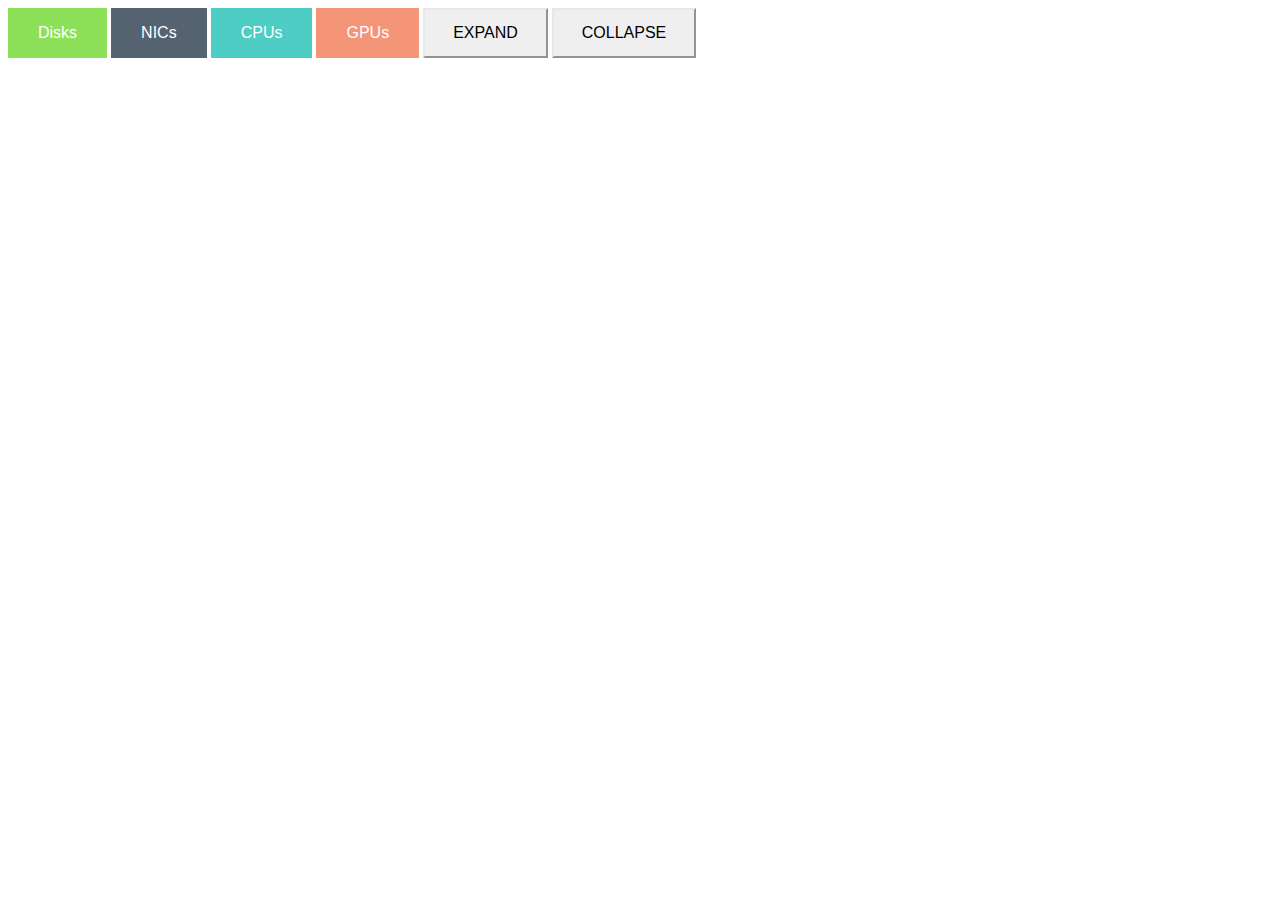
==== index.html @ 88082477 "first commit" ====
<!DOCTYPE html>
<html lang="en">
  <head>
    <meta charset="utf-8">

    <title>Tree Example</title>

    <style>
	
	.node {
		cursor: pointer;
	}

	.node circle {
	  fill: #fff;
	  stroke: steelblue;
	  stroke-width: 3px;
	}
 .btn {
  position: -webkit-sticky;
  position: sticky;
  top: 0;
  padding: 14px 28px;
  font-size: 16px;
  cursor: pointer;

  position: sticky;



}

/* Green */
.disk:hover {

  border-color: rgba(141, 225, 88, 1);
  background-color: white;
  color: rgba(141, 225, 88, 1);
}

.disk {
  border: 2px solid rgba(141, 225, 88, 1);
  background-color: rgb(141, 225, 88, 1);
  color: white;
}
.nic:hover {
  border: 2px solid rgba(85, 98, 112, 1);
  background-color: white;
  color: rgba(85, 98, 112, 1);
}
.nic {
  border: 2px solid rgba(85, 98, 112, 1);
  background: rgba(85, 98, 112, 1);
  color: white;
}
.cpu:hover {

  border-color:  rgba(78, 205, 196, 1);
  color: rgba(78, 205, 196, 1);
  background-color: white;
}

.cpu {
	border: 2px solid rgba(78, 205, 196, 1);
  background-color: rgba(78, 205, 196, 1);
  color: white;
}
.gpu:hover {

  border-color:  rgba(245, 149, 120, 1);
  color: rgba(245, 149, 120, 1);
  background-color: white;
}

.gpu {
	border: 2px solid rgba(245, 149, 120, 1);
  background-color: rgba(245, 149, 120, 1);
  color: white;
}

/* Gray */
.default {
  border-color: #e7e7e7;
  color: black;
}

.default:hover {
  background: #e7e7e7;
}
  div.tooltip {
  
	position: absolute;
    border: 2px solid;
    padding: 5px; 
    max-width:100px;
 	min-height:40px;
 	font: 12px sans-serif;
    background-color: lightgrey;
    border: 0px;
    border-radius: 2px;
  }
.tooltiptext {
    top: -5px;
    left: 105%; 
}
	.node text {
	  font-size: 19px;
	  font-family: Roboto, sans-serif;
  	  text-shadow: 4px 4px 5px white, -4px 4px 5px white,
  	  			   4px -4px 5px white, -4px -4px 5px white;
	 

   
	}
	.node.active {
  		text-decoration: bold;

	}
	.node.active circle{
		transition-duration: .5s;
		r: 30;
	}
	
	.link {
	  fill: none;
	  stroke: #ccc;
	  stroke-width: 2px;
	}

	.noselect {
  -webkit-touch-callout: none; /* iOS Safari */
    -webkit-user-select: none; /* Safari */
     -khtml-user-select: none; /* Konqueror HTML */
       -moz-user-select: none; /* Firefox */
        -ms-user-select: none; /* Internet Explorer/Edge */
            user-select: none; /* Non-prefixed version, currently
                                  supported by Chrome and Opera */
}	
/*    .nic circle{
    	fill: rgba(85, 98, 112, 1);    	
    }
    .cpu circle{
    	fill: rgba(78, 205, 196, 1);  	
    }
    .gpu circle{
    	fill: rgba(78, 205, 196, 1);    	
    }
    .mem circle{
    	stroke: #000;
	  stroke-width: 10px;    	
    }
    .disk circle{
    	stroke: #000;
	  stroke-width: 10px;    	
    }*/
    </style>

  </head>

  <body>

<!-- load the d3.js library -->	
<script src="http://d3js.org/d3.v3.min.js"></script>
<script src="https://d3js.org/d3-collection.v1.min.js"></script>


<script src="http://labratrevenge.com/d3-tip/javascripts/d3.tip.v0.6.3.js"></script>
<button class="btn disk" onmouseover= "highlight('disk')" onmouseout="highlight(null)">Disks</button>
<button class="btn nic" onmouseover= "highlight('nic')" onmouseout="highlight(null)">NICs</button>
<button class="btn cpu" onmouseover= "highlight('cpu')" onmouseout="highlight(null)">CPUs</button>
<button class="btn gpu" onmouseover= "highlight('gpu')" onmouseout="highlight(null)">GPUs</button>
<button class="btn default" onclick="exp()">EXPAND</button>
<button class="btn default" onclick="col()">COLLAPSE</button>
<script>
onmouseout="highlight(null)"
	
var margin = {top: 20, right: 120, bottom: 20, left: 60},
	width = 1260 - margin.right - margin.left,
	height = 1200 - margin.top - margin.bottom;

// ************** Generate the tree diagram	 *****************
var nic = "rgba(85, 98, 112, 1)";
var cpu = "rgba(78, 205, 196, 1)";
var disk = "rgba(141, 225, 88, 1)";
var mem = "rgba(196, 77, 88, 1)";
var gpu = "rgba(245, 149, 120, 1)";
var i = 0,
	duration = 750,
	root;

var tree = d3.layout.tree()
	.size([800, 1000]);

var diagonal = d3.svg.diagonal()
	.projection(function(d) { return [d.y, d.x]; });

  //var container = html[<svg></svg>';

  var svg = d3.select("body").append("svg")
//const svg = d3.select(DOM.svg(width, height))
//var svg = d3.select(DOM.element('svg'))
//var svg = d3.select("body").append("svg") 
	.attr("width", width + margin.right + margin.left)
	.attr("height", height + margin.top + margin.bottom)
  .append("g")
	.attr("transform", "translate(" + margin.left + "," + margin.top + ")");


d3.json("temp.json", function(error, flare) {
  if (error) throw error;

  root = flare;
  root.x0 = height / 2;
  root.y0 = 0;
  //console.log(flare)

  
 

  function collapse(d) {
    if (d.children) {
      d._children = d.children;
      d._children.forEach(collapse);
      d.children = null;
    }
  }

  root.children.forEach(collapse);
  update(root);
});
function expand(d){   
    var children = (d.children)?d.children:d._children;
    if (d._children) {        
        d.children = d._children;
        d._children = null;       
    }
    if(children)
      children.forEach(expand);
}
function exp(){
	expand(root);
	update(root) 
}
function collapse(d) {
    if (d.children) {
      d._children = d.children;
      d._children.forEach(collapse);
      d.children = null;
    }
  }
  function col(){
	collapse(root);
	update(root) 

	

}
//d3.select(self.frameElement).style("height", "500px");
// var tip = d3.tip()
//   .attr('class', 'd3-tip')
//   .offset([-10, 0])
//   .html(function(d) {
//     return "<strong>Frequency:</strong> <span style='color:red'>" + d.name + "</span>";
//   }) 
function get_color(d){
	
	switch(d.type) {
	    case 'nic':
	        return nic;
	    case 'cpu':
	        return cpu;
	    case 'disk':
	        return disk;
	    case 'mem':
	        return mem;
	    case 'gpu':
	        return gpu;
	    default:
	    	return "#fff"
	}
	
}
function get_stroke(d){
	
	switch(d.name) {
	    case 'NICs':
	        return nic;
	    case 'CPUs':
	        return cpu;
	    case 'Disks':
	        return disk;
	    case 'Memory':
	        return 'purple';
	    case 'GPUs':
	        return gpu;
	    default:
	    if(d.children || d._children ){
	    	return "lightgrey";
	    }else{
	    	return "#fff"
	    }
	}
	
}
var to_display = ["name", "model", "serial", "speed", "make", "diskID", "amount", "ip", "clock", "cores"];


function find_tt_data(x){
	//console.log(typeof(d) === 'object')
	var values = d3.values(x)
	var m2 = d3.map(x, (function(d){
		return  typeof(d) === 'string'? d :"" ;
	}))
	console.log(m2.values())
	//var map = d3.map(d, function(d) { return d.name; });
	//console.log(map)
	return values;
}
function update(source) {

  // Compute the new tree layout.
  var nodes = tree.nodes(root).reverse(),
	  links = tree.links(nodes);

  // Normalize for fixed-depth.
  nodes.forEach(function(d) { d.y = d.depth * 280; });

  // Update the nodes…
  var node = svg.selectAll("g.node")
	  .data(nodes, function(d) { return d.id || (d.id = ++i); });

  // Enter any new nodes at the parent's previous position.
  var nodeEnter = node.enter().append("g")
	  .attr("class", function(d) { return "node " + d.type; })
	  .attr("transform", function(d) { return "translate(" + source.y0 + "," + source.x0 + ")"; })
	  .on("click", click)
	  .on("dblclick", dblClick)
	  .on("mouseover", function(d) {
        div.transition()
          //.duration(500)
          .delay(1000)
          .style("opacity", .9);
        div.html(find_tt_data(d))/////////////////////////////////////////////////////////////////////////////////////////////////////////

          .style("left", d.y+ 90 + "px")
          .style("top", d.x  + 10+ "px");
        //  .style("top", (d3.event.pageY - 28) + "px");
        })
      .on("mouseout", function(d) {
        div.transition()
          .duration(500)
          .style("opacity", 0);
        });
       // .on('mouseover', tip.show)
     // .on('mouseout', tip.hide)
	 // .on("mouseover", function(d) { highlight(d.type); })
	  //.on("mouseout", function(d) { highlight(null); });

  nodeEnter.append("circle")
	 // .attr("r", 5)
    .attr("r", 10)
	  .style("fill", function(d)  { return d._children ? get_stroke(d) : '#fff'; });

  nodeEnter.append("text")
	  .attr("x", function(d) { return d.children || d._children ? - (23 - (d.depth*2))  : (23 - (d.depth*2)); })
	  .attr("dy", ".35em")
	  .style('stroke-width', '20px')
	  .attr("text-anchor", function(d) { return d.children || d._children ? "end" : "start"; })
	  .text(function(d) { return d.name ? d.name : d.hostname ; })
	  .style("fill-opacity", 1e-6);


  var div = d3.select("body").append("div")
    .attr("class", "tooltip")
    .style("opacity", 0);
  // Transition nodes to their new position.
  var nodeUpdate = node.transition()
	  .duration(duration)
	  .attr("transform", function(d) { return "translate(" + d.y + "," + d.x + ")"; });

  nodeUpdate.select("circle")
    .attr("r", function(d) { return (5 - (d.depth/2)) * 5 })
	 // .attr("r", 10)
	 //.attr('class', function(d) { return d.type;});
	  .style("fill", function(d) { return d._children ? get_stroke(d) : get_color(d); })
	  .style("stroke",function(d) { return get_stroke(d) });
 // nodeUpdate.select("circle")
  //	.attr('class', function(d) { return ""+d.type;});

  nodeUpdate.select("text")
  	.attr("class", "noselect")
	  .style("fill-opacity", 1);

  // Transition exiting nodes to the parent's new position.
  var nodeExit = node.exit().transition()
	  .duration(duration)
	  .attr("transform", function(d) { return "translate(" + source.y + "," + source.x + ")"; })
	  .remove();

  nodeExit.select("circle")
	  .attr("r", 1e-6);

  nodeExit.select("text")
	  .style("fill-opacity", 1e-6);

  // Update the links…
  var link = svg.selectAll("path.link")
	  .data(links, function(d) { return d.target.id; });

  // Enter any new links at the parent's previous position.
  link.enter().insert("path", "g")
	  .attr("class", "link")

    //.style("stroke-width", findStroke())// == 1 ? 0 : d.target.depth * 5; })
	  .attr("d", function(d) {
		var o = {x: source.x0, y: source.y0};
		return diagonal({source: o, target: o});
	  })
	  .style("stroke-width", function(d) { 
	  console.log(d.target.r)
	  	if(d.target.stroke < ((5 - (d.target.depth/2)) * 10)){
	  		return d.target.stroke ; 
	  	}
	  	return ((5 - (d.target.depth/2)) * 10) ; })
	  .style("stroke", function(d) { 
	 
	  	if(d.target.stroke >1 ){
	  		return "green"; 
	  	}
	  	return "#ccc";})
	  .style("opacity", function(d) { 
	 
	  	if(d.target.stroke >1 ){
	  		return ".5"; 
	  	}
	  	return "1";});
//	  .style("stroke-width", d.stroke);
//	  .style("stroke-width", d.stroke);

  // Transition links to their new position.
  link.transition()
	  .duration(duration)
	  .attr("d", diagonal);

  // Transition exiting nodes to the parent's new position.
  link.exit().transition()
	  .duration(duration)
	  .attr("d", function(d) {
		var o = {x: source.x, y: source.y};
		return diagonal({source: o, target: o});
	  })
	  .remove();

  // Stash the old positions for transition.
  nodes.forEach(function(d) {
	d.x0 = d.x;
	d.y0 = d.y;
  });
}

function highlight(type) {
  if (type == null) d3.selectAll(".node").classed("active", false);
  else d3.selectAll(".node." + type).classed("active", true);
}
// Toggle children on click.
function click(d) {
	console.log(d)
  if (d.children) {
	d._children = d.children;
	d.children = null;
  } else {
	d.children = d._children;
	d._children = null;
  }
  update(d);
}
function dblClick(d) {
	console.log("doubleclick", d.children_hardware);
	
	temp = d.children_hardware;
	d.children_hardware = d.children;
	d.children = temp;
	
	tempx = d.x
	click(d);
	d.x0 = tempx
	click(d);
  	d.children.forEach(collapse);
  
  update(d);
    
    
}
  //return svg.node(); 
  //return container; 

//graph()
</script>
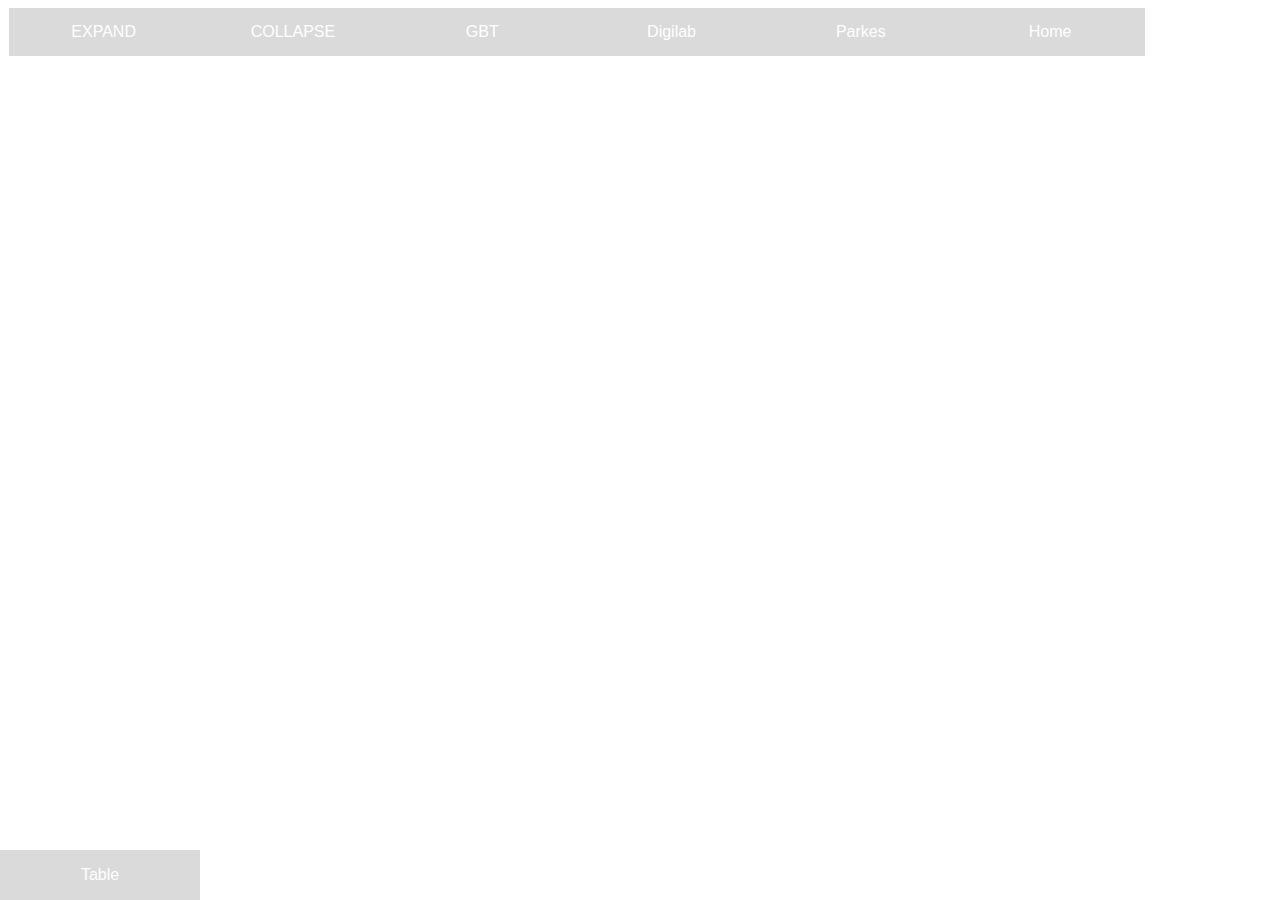
==== commit cdd557e8: "push to google vm" ====
--- a/index.html
+++ b/index.html
@@ -4,221 +4,76 @@
 <html lang="en">
   <head>
     <meta charset="utf-8">
-
-    <title>Tree Example</title>
-
-    <style>
-	
-	.node {
-		cursor: pointer;
-	}
-
-	.node circle {
-	  fill: #fff;
-	  stroke: steelblue;
-	  stroke-width: 3px;
-	}
- .btn {
-  position: -webkit-sticky;
-  position: sticky;
-  top: 0;
-  padding: 14px 28px;
-  font-size: 16px;
-  cursor: pointer;
-
-  position: sticky;
-
-
-
-}
-
-/* Green */
-.disk:hover {
-
-  border-color: rgba(141, 225, 88, 1);
-  background-color: white;
-  color: rgba(141, 225, 88, 1);
-}
-
-.disk {
-  border: 2px solid rgba(141, 225, 88, 1);
-  background-color: rgb(141, 225, 88, 1);
-  color: white;
-}
-.nic:hover {
-  border: 2px solid rgba(85, 98, 112, 1);
-  background-color: white;
-  color: rgba(85, 98, 112, 1);
-}
-.nic {
-  border: 2px solid rgba(85, 98, 112, 1);
-  background: rgba(85, 98, 112, 1);
-  color: white;
-}
-.cpu:hover {
-
-  border-color:  rgba(78, 205, 196, 1);
-  color: rgba(78, 205, 196, 1);
-  background-color: white;
-}
-
-.cpu {
-	border: 2px solid rgba(78, 205, 196, 1);
-  background-color: rgba(78, 205, 196, 1);
-  color: white;
-}
-.gpu:hover {
-
-  border-color:  rgba(245, 149, 120, 1);
-  color: rgba(245, 149, 120, 1);
-  background-color: white;
-}
-
-.gpu {
-	border: 2px solid rgba(245, 149, 120, 1);
-  background-color: rgba(245, 149, 120, 1);
-  color: white;
-}
-
-/* Gray */
-.default {
-  border-color: #e7e7e7;
-  color: black;
-}
-
-.default:hover {
-  background: #e7e7e7;
-}
-  div.tooltip {
-  
-	position: absolute;
-    border: 2px solid;
-    padding: 5px; 
-    max-width:100px;
- 	min-height:40px;
- 	font: 12px sans-serif;
-    background-color: lightgrey;
-    border: 0px;
-    border-radius: 2px;
-  }
-.tooltiptext {
-    top: -5px;
-    left: 105%; 
-}
-	.node text {
-	  font-size: 19px;
-	  font-family: Roboto, sans-serif;
-  	  text-shadow: 4px 4px 5px white, -4px 4px 5px white,
-  	  			   4px -4px 5px white, -4px -4px 5px white;
-	 
-
-   
-	}
-	.node.active {
-  		text-decoration: bold;
-
-	}
-	.node.active circle{
-		transition-duration: .5s;
-		r: 30;
-	}
-	
-	.link {
-	  fill: none;
-	  stroke: #ccc;
-	  stroke-width: 2px;
-	}
-
-	.noselect {
-  -webkit-touch-callout: none; /* iOS Safari */
-    -webkit-user-select: none; /* Safari */
-     -khtml-user-select: none; /* Konqueror HTML */
-       -moz-user-select: none; /* Firefox */
-        -ms-user-select: none; /* Internet Explorer/Edge */
-            user-select: none; /* Non-prefixed version, currently
-                                  supported by Chrome and Opera */
-}	
-/*    .nic circle{
-    	fill: rgba(85, 98, 112, 1);    	
-    }
-    .cpu circle{
-    	fill: rgba(78, 205, 196, 1);  	
-    }
-    .gpu circle{
-    	fill: rgba(78, 205, 196, 1);    	
-    }
-    .mem circle{
-    	stroke: #000;
-	  stroke-width: 10px;    	
-    }
-    .disk circle{
-    	stroke: #000;
-	  stroke-width: 10px;    	
-    }*/
-    </style>
-
+    
+    <title>Glance Tree</title>
+    <link rel="icon" href="dot-icon.png">
+    <link rel="stylesheet" type="text/css" href="style.css">
   </head>
-
-  <body>
-
-<!-- load the d3.js library -->	
-<script src="http://d3js.org/d3.v3.min.js"></script>
-<script src="https://d3js.org/d3-collection.v1.min.js"></script>
-
-
-<script src="http://labratrevenge.com/d3-tip/javascripts/d3.tip.v0.6.3.js"></script>
+<section class="container">
+
+
+<div class="btn-group">
+<button class="btn default" onclick="exp()">EXPAND</button>
+<button class="btn default" onclick="col()">COLLAPSE</button>
+<button class="btn default" onclick="gbt()">GBT</button>
+<button class="btn default" onclick="digi()">Digilab</button>
+<button class="btn default" onclick="parkes()">Parkes</button>
+<button class="btn default" onclick="home()">Home</button>
+ <!--
+</div>
+ <div class="btn-group" position="relative">
+
 <button class="btn disk" onmouseover= "highlight('disk')" onmouseout="highlight(null)">Disks</button>
 <button class="btn nic" onmouseover= "highlight('nic')" onmouseout="highlight(null)">NICs</button>
 <button class="btn cpu" onmouseover= "highlight('cpu')" onmouseout="highlight(null)">CPUs</button>
 <button class="btn gpu" onmouseover= "highlight('gpu')" onmouseout="highlight(null)">GPUs</button>
-<button class="btn default" onclick="exp()">EXPAND</button>
-<button class="btn default" onclick="col()">COLLAPSE</button>
+</div>-->
+<!-- load the d3.js library -->	
+<script src="http://d3js.org/d3.v3.min.js"></script>
+<script src="https://d3js.org/d3-collection.v1.min.js"></script>
+ <body >
+
 <script>
-onmouseout="highlight(null)"
-	
-var margin = {top: 20, right: 120, bottom: 20, left: 60},
-	width = 1260 - margin.right - margin.left,
-	height = 1200 - margin.top - margin.bottom;
-
-// ************** Generate the tree diagram	 *****************
-var nic = "rgba(85, 98, 112, 1)";
-var cpu = "rgba(78, 205, 196, 1)";
-var disk = "rgba(141, 225, 88, 1)";
-var mem = "rgba(196, 77, 88, 1)";
-var gpu = "rgba(245, 149, 120, 1)";
+
+
+var margin = {top: 20, right: 120, bottom: 20, left: 100},
+	width = 1000 - margin.right - margin.left,
+	height = 800 - margin.top - margin.bottom;
+
+// ************** Generate the tree diagram	 *****************var nic = "rgba(85, 98, 112, 1)";
+var colors = {"nic":"rgba(85, 98, 112, 1)", "gpu":"rgba(78, 205, 196, 1)", "disk":"rgba(141, 225, 88, 1)", 
+        "mem":"rgba(196, 77, 88, 1)", "cpu":"rgba(245, 149, 120, 1)"}
+var colors_stroke = {"NICs":"rgba(85, 98, 112, 1)", "GPUs":"rgba(78, 205, 196, 1)", "Disks":"rgba(141, 225, 88, 1)", 
+				"Memory":"rgba(196, 77, 88, 1)", "CPUs":"rgba(245, 149, 120, 1)"}
+var leaf_types = ["nic", "gpu", "disk", "mem","cpu"]
+
 var i = 0,
 	duration = 750,
 	root;
 
 var tree = d3.layout.tree()
-	.size([800, 1000]);
+	.size([height, width]);
 
 var diagonal = d3.svg.diagonal()
 	.projection(function(d) { return [d.y, d.x]; });
 
   //var container = html[<svg></svg>';
 
-  var svg = d3.select("body").append("svg")
-//const svg = d3.select(DOM.svg(width, height))
-//var svg = d3.select(DOM.element('svg'))
-//var svg = d3.select("body").append("svg") 
+  
+var svg = d3.select("body").append("svg")
 	.attr("width", width + margin.right + margin.left)
 	.attr("height", height + margin.top + margin.bottom)
-  .append("g")
+	.append("g")
 	.attr("transform", "translate(" + margin.left + "," + margin.top + ")");
 
 
-d3.json("temp.json", function(error, flare) {
+d3.json("tree_data.json", function(error, flare) {
   if (error) throw error;
 
   root = flare;
   root.x0 = height / 2;
   root.y0 = 0;
-  //console.log(flare)
-
-  
- 
-
+  d3.saveRoot = root
   function collapse(d) {
     if (d.children) {
       d._children = d.children;
@@ -230,15 +85,19 @@
   root.children.forEach(collapse);
   update(root);
 });
-function expand(d){   
-    var children = (d.children)?d.children:d._children;
-    if (d._children) {        
+function expand(d){
+    if(d._children){
         d.children = d._children;
-        d._children = null;       
-    }
-    if(children)
-      children.forEach(expand);
-}
+        d._children = null;
+    }
+    if(d.children){
+        
+        d.children.filter(function(x) { return getDepth(root) >= x.depth ; })
+                  .forEach(expand);
+    }
+}  
+    
+
 function exp(){
 	expand(root);
 	update(root) 
@@ -250,145 +109,150 @@
       d.children = null;
     }
   }
-  function col(){
-	collapse(root);
+function toggleAll(d) {
+    if (d.children) {
+        d.children.filter(function(x) { return getDepth(root) >= x.depth ; })
+                  .forEach(expand);
+     	d._children = d.children;
+      
+      d.children = null;
+    }
+}
+
+function col(){
+	toggleAll(root);
 	update(root) 
-
+}
+function gbt(){
+  	root = d3.saveRoot;
+  	root = root.children[0]
+  	update(root)
+  }
+ function digi(){
+ 	root = d3.saveRoot;
+  	root = root.children[2];
+  	update(root)
+  }
+  function parkes(){
+ 	root = d3.saveRoot;
+  	root = root.children[1];
+  	update(root)
+  }
+ function home(){
+ 	root = d3.saveRoot
+ 	update(root)
+ }
+function get_color(d){
+	//console.log(d.type, " : d.type")
+	return d.type in colors? colors[d.type]: '#fff';
 	
-
-}
-//d3.select(self.frameElement).style("height", "500px");
-// var tip = d3.tip()
-//   .attr('class', 'd3-tip')
-//   .offset([-10, 0])
-//   .html(function(d) {
-//     return "<strong>Frequency:</strong> <span style='color:red'>" + d.name + "</span>";
-//   }) 
-function get_color(d){
+}
+function get_stroke(d){
+	//console.log(d.Name in colors_stroke)
+	if(d.Name in colors_stroke){
+		return colors_stroke[d.Name];
+	}
+    else if(d.children || d._children ){
+    	return "lightsteelblue";
+    }else{
+    	return "#fff";
+    }
 	
-	switch(d.type) {
-	    case 'nic':
-	        return nic;
-	    case 'cpu':
-	        return cpu;
-	    case 'disk':
-	        return disk;
-	    case 'mem':
-	        return mem;
-	    case 'gpu':
-	        return gpu;
-	    default:
-	    	return "#fff"
-	}
 	
 }
-function get_stroke(d){
-	
-	switch(d.name) {
-	    case 'NICs':
-	        return nic;
-	    case 'CPUs':
-	        return cpu;
-	    case 'Disks':
-	        return disk;
-	    case 'Memory':
-	        return 'purple';
-	    case 'GPUs':
-	        return gpu;
-	    default:
-	    if(d.children || d._children ){
-	    	return "lightgrey";
-	    }else{
-	    	return "#fff"
-	    }
-	}
-	
-}
-var to_display = ["name", "model", "serial", "speed", "make", "diskID", "amount", "ip", "clock", "cores"];
-
-
+
+var div = d3.select("body").append("div")
+    .attr("class", "tooltip")
+    .style("opacity", 0);
 function find_tt_data(x){
 	//console.log(typeof(d) === 'object')
 	var values = d3.values(x)
 	var m2 = d3.map(x, (function(d){
 		return  typeof(d) === 'string'? d :"" ;
 	}))
-	console.log(m2.values())
-	//var map = d3.map(d, function(d) { return d.name; });
-	//console.log(map)
+	//console.log(m2.values())
+
 	return values;
 }
+const getDepth = ({ children }) => 1 +
+    (children ? Math.max(...children.map(getDepth)) : 0)
+
 function update(source) {
-
-  // Compute the new tree layout.
+	 var newHeight = Math.max(tree.nodes(root).reverse().length * 40, height);
+	//console.log(getDepth(root))
+	var newWidth = Math.max(getDepth(root)*250, width)
+	//console.log(newWidth)
+	//console.log (width, newWidth, getDepth(root)*251)
+  d3.select("body svg")
+
+    .attr("width", newWidth + margin.right + margin.left)
+    .attr("height", newHeight + margin.top + margin.bottom);
+
+  tree = d3.layout.tree().size([newHeight, newWidth]);
+
   var nodes = tree.nodes(root).reverse(),
-	  links = tree.links(nodes);
+      links = tree.links(nodes);
 
   // Normalize for fixed-depth.
-  nodes.forEach(function(d) { d.y = d.depth * 280; });
+  nodes.forEach(function(d) { d.y = d.depth * 250; });
+  
 
   // Update the nodes…
   var node = svg.selectAll("g.node")
-	  .data(nodes, function(d) { return d.id || (d.id = ++i); });
+	  .data(nodes, function(d) { return d.id || (d.id = ++i); }); //------------------------------------------------------------------
 
   // Enter any new nodes at the parent's previous position.
   var nodeEnter = node.enter().append("g")
+
 	  .attr("class", function(d) { return "node " + d.type; })
 	  .attr("transform", function(d) { return "translate(" + source.y0 + "," + source.x0 + ")"; })
 	  .on("click", click)
-	  .on("dblclick", dblClick)
-	  .on("mouseover", function(d) {
-        div.transition()
-          //.duration(500)
-          .delay(1000)
-          .style("opacity", .9);
-        div.html(find_tt_data(d))/////////////////////////////////////////////////////////////////////////////////////////////////////////
-
-          .style("left", d.y+ 90 + "px")
-          .style("top", d.x  + 10+ "px");
-        //  .style("top", (d3.event.pageY - 28) + "px");
-        })
-      .on("mouseout", function(d) {
-        div.transition()
-          .duration(500)
-          .style("opacity", 0);
-        });
-       // .on('mouseover', tip.show)
-     // .on('mouseout', tip.hide)
-	 // .on("mouseover", function(d) { highlight(d.type); })
-	  //.on("mouseout", function(d) { highlight(null); });
+	  .on("dblclick", dblClick);
+   
 
   nodeEnter.append("circle")
-	 // .attr("r", 5)
     .attr("r", 10)
-	  .style("fill", function(d)  { return d._children ? get_stroke(d) : '#fff'; });
+	  .style("fill", function(d)  { return d._children ? get_stroke(d) : 'lightgrey'; })
+    .on("mouseover", trigg)
+      .on("mouseout", untrigg);
+
+   
 
   nodeEnter.append("text")
-	  .attr("x", function(d) { return d.children || d._children ? - (23 - (d.depth*2))  : (23 - (d.depth*2)); })
+	  .attr("x", function(d) { return d.children || d._children ? - (34 - (d.depth*3))  : (34 - (d.depth*3)); })
 	  .attr("dy", ".35em")
-	  .style('stroke-width', '20px')
 	  .attr("text-anchor", function(d) { return d.children || d._children ? "end" : "start"; })
-	  .text(function(d) { return d.name ? d.name : d.hostname ; })
+	  .text(function(d) { return d.Name ? d.Name : d.Hostname ; })
 	  .style("fill-opacity", 1e-6);
 
-
-  var div = d3.select("body").append("div")
-    .attr("class", "tooltip")
-    .style("opacity", 0);
+  nodeEnter.append("rect")
+    .attr("x", function(d) { return -(5 - (d.depth/4)) * 5 })
+    .attr("y", function(d) { return -(5 - (d.depth/4)) * 5 })
+    .attr("height", function(d) { return (5 - (d.depth/4)) * 10 })
+    .attr("width", function(d) { return (5 - (d.depth/4)) * 10 })
+    .attr("fill-opacity", function(d) { 
+      //console.log(d.type)
+      return d.type == "STORAGE" ? 1 : 1e-6;})
+    .attr("stroke-opacity", function(d) { 
+      //console.log(d.type)
+      return d.type == "STORAGE" ? 1 : 1e-6;})
+    .on("mouseover", trigg)
+      .on("mouseout", untrigg);
+
+
   // Transition nodes to their new position.
   var nodeUpdate = node.transition()
 	  .duration(duration)
 	  .attr("transform", function(d) { return "translate(" + d.y + "," + d.x + ")"; });
 
   nodeUpdate.select("circle")
-    .attr("r", function(d) { return (5 - (d.depth/2)) * 5 })
-	 // .attr("r", 10)
-	 //.attr('class', function(d) { return d.type;});
+    .attr("r", function(d) { return (5 - (d.depth/4)) * 5 })
 	  .style("fill", function(d) { return d._children ? get_stroke(d) : get_color(d); })
-	  .style("stroke",function(d) { return get_stroke(d) });
- // nodeUpdate.select("circle")
-  //	.attr('class', function(d) { return ""+d.type;});
-
+	  .style("stroke",function(d) { return d._children ? "#fff":get_stroke(d) });
+
+nodeUpdate.select("rect")
+    .style("fill", function(d) { return d._children ? get_stroke(d) : get_color(d); })
+    .style("stroke",function(d) { return d._children ? "#fff":get_stroke(d) });
   nodeUpdate.select("text")
   	.attr("class", "noselect")
 	  .style("fill-opacity", 1);
@@ -401,6 +265,12 @@
 
   nodeExit.select("circle")
 	  .attr("r", 1e-6);
+  nodeExit.select("text")
+    .attr("opacity", 1e-6)
+    .attr("stroke-opacity", 1e-6);
+  nodeExit.select("rect")
+    .attr("height", 1e-6)
+    .attr("width", 1e-6)
 
   nodeExit.select("text")
 	  .style("fill-opacity", 1e-6);
@@ -412,33 +282,31 @@
   // Enter any new links at the parent's previous position.
   link.enter().insert("path", "g")
 	  .attr("class", "link")
-
     //.style("stroke-width", findStroke())// == 1 ? 0 : d.target.depth * 5; })
 	  .attr("d", function(d) {
 		var o = {x: source.x0, y: source.y0};
 		return diagonal({source: o, target: o});
 	  })
 	  .style("stroke-width", function(d) { 
-	  console.log(d.target.r)
-	  	if(d.target.stroke < ((5 - (d.target.depth/2)) * 10)){
-	  		return d.target.stroke ; 
-	  	}
-	  	return ((5 - (d.target.depth/2)) * 10) ; })
+	  //console.log(d.target.r)
+    if(d.target.Speed && d.target.Speed > 0){
+      return d.target.Speed/100  > ((5 - (d.target.depth/2)) * 10) ? ((5 - (d.target.depth/2)) * 10 ): d.target.Speed/100+5;
+    }
+    return "1";})
+
 	  .style("stroke", function(d) { 
-	 
-	  	if(d.target.stroke >1 ){
-	  		return "green"; 
-	  	}
-	  	return "#ccc";})
-	  .style("opacity", function(d) { 
-	 
-	  	if(d.target.stroke >1 ){
-	  		return ".5"; 
-	  	}
-	  	return "1";});
-//	  .style("stroke-width", d.stroke);
-//	  .style("stroke-width", d.stroke);
-
+  	 
+  	  	if(d.target.Speed >1 ){
+  	  		return "green"; 
+  	  	}
+  	  	return "#ccc";})
+
+    .style("stroke", function(d) { 
+     
+        if(d.target.Speed >1 ){
+          return .5; 
+        }
+        return 1;})
   // Transition links to their new position.
   link.transition()
 	  .duration(duration)
@@ -458,7 +326,34 @@
 	d.x0 = d.x;
 	d.y0 = d.y;
   });
-}
+
+
+}
+
+function trigg(d){
+  console.log(d.Speed)
+  if (d.tt_info){
+          div.transition()   
+          .delay(function(x){ return d.children || d._children ? 100: 100;})
+          .style("opacity", .8);
+        div.html(function(x){
+
+            return typeof(d.tt_info) == 'string'? d.tt_info : d.tt_info.join("<br>");
+           })
+           .style("top", (d.x + 80) + "px")    
+           .style("left", (d.y +140) + "px"); 
+       };
+      
+}
+function untrigg(d){
+           div.style("opacity", 0)
+        div.transition()
+          .duration(0)
+          .style("top", "-10000000px")
+          .style("opacity", 0);
+        }
+
+
 
 function highlight(type) {
   if (type == null) d3.selectAll(".node").classed("active", false);
@@ -466,7 +361,7 @@
 }
 // Toggle children on click.
 function click(d) {
-	console.log(d)
+	console.log(d.type)
   if (d.children) {
 	d._children = d.children;
 	d.children = null;
@@ -476,28 +371,42 @@
   }
   update(d);
 }
+
 function dblClick(d) {
-	console.log("doubleclick", d.children_hardware);
+	//console.log("doubleclick", d.children_hardware);
 	
-	temp = d.children_hardware;
-	d.children_hardware = d.children;
-	d.children = temp;
-	
-	tempx = d.x
-	click(d);
-	d.x0 = tempx
-	click(d);
-  	d.children.forEach(collapse);
-  
+	if(d.children_hardware){
+		temp = d.children_hardware;
+		d.children_hardware = d.children;
+		d.children = temp;
+		
+		tempx = d.x
+		click(d);
+		d.x0 = tempx
+		click(d);
+	  	d.children.forEach(collapse);
+	  }
+	  else{
+	  	root = d
+	  }
   update(d);
     
     
 }
-  //return svg.node(); 
-  //return container; 
-
-//graph()
+function toggle(d) {
+  if (d.children) {
+    d._children = d.children;
+    d.children = null;
+  } else {
+    d.children = d._children;
+    d._children = null;
+  }
+}
+
 </script>
 
 
 
+</section>
+
+<button class="btn2 default" style='width: 200px;' onclick="window.location.href='./table.html'">Table</button> 
--- a/style.css
+++ b/style.css
@@ -0,0 +1,240 @@
+.node {
+		cursor: pointer;
+
+   
+	}
+
+	.node circle {
+	  fill: #fff;
+	  stroke:  white;
+	  stroke-width: 2px;
+    z-index: 100;
+    cursor: pointer;
+
+	}
+  .btn-group {
+    //position: -webkit-sticky;
+  width: 90z%;  
+  //right: 0px;
+  float: top;
+ padding: 0px 1px 0px 1px ;
+  overflow: hidden;
+  z-index: 100;
+  //position:relative;
+ //   display: block;
+   float: top;
+  }
+ .btn {
+     //list-style-type: none;
+  width: 15%;
+//position: fixed;
+  padding: 13px 20px;
+  font-size: 16px;
+  cursor: pointer;
+  outline: none;
+
+  float:left;
+
+  overflow: hidden;
+  display: inline-block;
+ //position: fixed;
+ top: 0px;
+ left: 10px;
+ //position: -webkit-sticky;
+ // position: fixed;
+ 
+
+/*
+   //list-style-type: none;
+ width: 160PX;
+position:relative;
+  padding: 14px 28px;
+  font-size: 16px;
+  cursor: pointer;
+  outline: none;
+
+// position:absolute;
+   transition: all 0.2s;
+ // overflow: hidden;
+ // display: block;
+//  position: fixed;
+  
+ */
+
+}
+
+ .btn2 {
+
+   //list-style-type: none;
+ // width: 160PX;
+//position: fixed;
+  padding: 14px 28px;
+  font-size: 16px;
+  cursor: pointer;
+  outline: none;
+
+  //float:bottom;
+//float: left;
+ // overflow: hidden;
+  //display: block;
+ //position: fixed;
+ bottom: 0px;
+ left: 0px;
+ //position: -webkit-sticky;
+  position: fixed;
+ 
+
+}
+
+.table {
+
+  border-color: rgba(141, 225, 88, 1);
+  background-color: white;
+  color: rgba(141, 225, 88, 1);
+}
+
+.table:hover {
+  
+ 
+
+
+  border: 2px solid rgba(141, 225, 88, 1);
+  background-color: rgb(141, 225, 88, 1);
+  color: white;
+}
+.disk:hover {
+
+  border-color: rgba(141, 225, 88, 1);
+  background-color: white;
+  color: rgba(141, 225, 88, 1);
+}
+
+.disk {
+
+  border: 2px solid rgba(141, 225, 88, 1);
+  background-color: rgb(141, 225, 88, 1);
+  color: white;
+}
+.nic:hover {
+  border: 2px solid rgba(85, 98, 112, 1);
+  background-color: white;
+  color: rgba(85, 98, 112, 1);
+}
+.nic {
+ 
+  border: 2px solid rgba(85, 98, 112, 1);
+  background: rgba(85, 98, 112, 1);
+  color: white;
+}
+.cpu:hover {
+
+ 
+  border-color:  rgba(245, 149, 120, 1);
+  color: rgba(245, 149, 120, 1);
+  background-color: white;
+}
+
+.cpu {
+	border: 2px solid rgba(245, 149, 120, 1);
+  background-color: rgba(245, 149, 120, 1);
+  color: white;
+}
+.gpu:hover {
+
+   border-color:  rgba(78, 205, 196, 1);
+  color: rgba(78, 205, 196, 1);
+  background-color: white;
+}
+
+.gpu {
+	border: 2px solid rgba(78, 205, 196, 1);
+  background-color: rgba(78, 205, 196, 1);
+  color: white;
+}
+
+/* Gray */
+.default {
+  border: 2px solid #dadada;
+  background-color: #dadada;
+  color: white;
+}
+
+.default:hover {
+  background: white;
+  border: 2px solid #dadada;
+  
+  color: #dadada;
+}
+  div.tooltip {
+
+  
+	position: absolute;
+    //border: 2px solid;
+    padding: 5px; 
+    min-width:100px;
+z-index: -99;
+ 	//min-height:40px;
+ 	font: 12px sans-serif;
+    background-color: white;
+border: 1px solid lightgrey;
+    border-radius: 5px;
+
+  }
+.tooltiptext {
+    top: -5px;
+    left: 105%; 
+}
+	/*
+  	//  text-shadow: 4px 4px 5px white, -4px 4px 5px white,
+  	  //			   4px -4px 5px white, -4px -4px 5px white;
+	  
+*/
+body {
+  overflow: auto;
+  
+}
+
+  .node text {
+
+    font-family: Roboto, sans-serif;
+    font-size:  16px;
+    paint-order: stroke;
+    stroke: #fff;
+    stroke-width: 3px;
+    stroke-linecap: butt;
+    stroke-linejoin: miter;
+    
+    
+  }
+
+
+
+
+   
+	}
+	.node.active {
+    transform: translate(30px, 0px);
+
+	}
+	.node.active circle{
+		transition-duration: .5s;
+
+
+		r: 30;
+	}
+	
+	.link {
+	  fill: none;
+	  stroke: #ccc;
+	  stroke-width: 2px;
+	}
+
+	.noselect {
+  -webkit-touch-callout: none; /* iOS Safari */
+    -webkit-user-select: none; /* Safari */
+     -khtml-user-select: none; /* Konqueror HTML */
+       -moz-user-select: none; /* Firefox */
+        -ms-user-select: none; /* Internet Explorer/Edge */
+            user-select: none; /* Non-prefixed version, currently
+                                  supported by Chrome and Opera */
+}	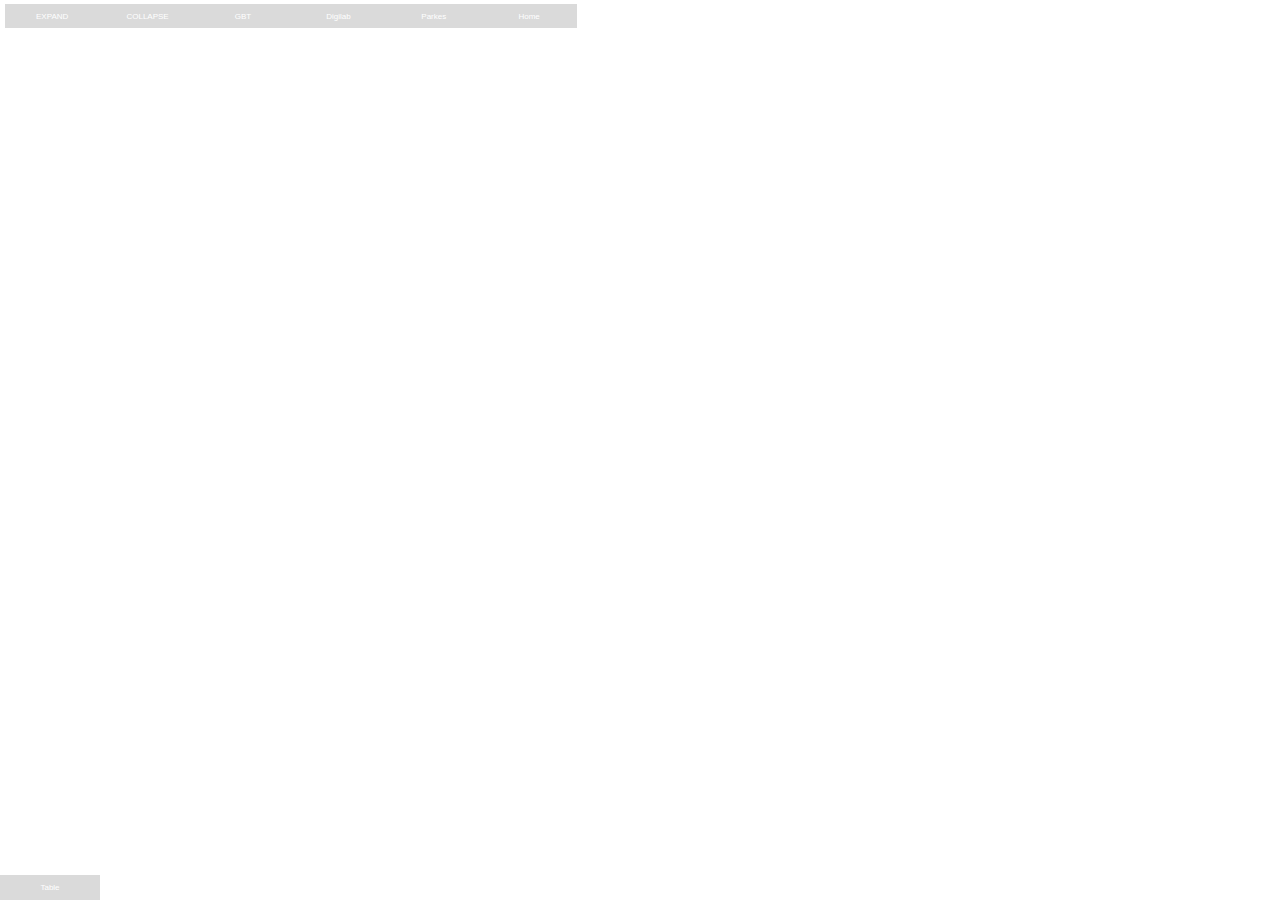
==== commit f37001f8: "decrease default zoom" ====
--- a/index.html
+++ b/index.html
@@ -269,8 +269,10 @@
     .attr("opacity", 1e-6)
     .attr("stroke-opacity", 1e-6);
   nodeExit.select("rect")
+    .attr("opacity", 1e-6)
+    .attr("stroke-opacity", 1e-6)
     .attr("height", 1e-6)
-    .attr("width", 1e-6)
+    .attr("width", 1e-6);
 
   nodeExit.select("text")
 	  .style("fill-opacity", 1e-6);
@@ -301,9 +303,9 @@
   	  	}
   	  	return "#ccc";})
 
-    .style("stroke", function(d) { 
+    .style("stroke-opacity", function(d) { 
      
-        if(d.target.Speed >1 ){
+        if(d.target.Speed > 1 ){
           return .5; 
         }
         return 1;})
--- a/style.css
+++ b/style.css
@@ -3,7 +3,12 @@
 
    
 	}
-
+html {
+    zoom: 0.5;
+    //-moz-transform: scale(1);
+    //-webkit-transform: scale(1);
+    //transform: scale(1);
+}
 	.node circle {
 	  fill: #fff;
 	  stroke:  white;
@@ -12,17 +17,26 @@
     cursor: pointer;
 
 	}
+  .node rect {
+    fill: #fff;
+    stroke:  white;
+    stroke-width: 2px;
+   // z-index: 100;
+    cursor: pointer;
+    border-radius: 5px;
+    rx: 5;
+    ry: 5;
+    transition-duration: .3s;
+  }
   .btn-group {
-    //position: -webkit-sticky;
-  width: 90z%;  
-  //right: 0px;
-  float: top;
- padding: 0px 1px 0px 1px ;
-  overflow: hidden;
-  z-index: 100;
-  //position:relative;
- //   display: block;
-   float: top;
+ 
+    width: 50%;  
+
+    float: top;
+    padding: 0px 1px 0px 1px ;
+    overflow: hidden;
+    z-index: 100;
+    float: top;
   }
  .btn {
      //list-style-type: none;
@@ -165,46 +179,34 @@
   
   color: #dadada;
 }
-  div.tooltip {
-
-  
-	position: absolute;
-    //border: 2px solid;
+div.tooltip {
+    position: absolute;
     padding: 5px; 
     min-width:100px;
-z-index: -99;
- 	//min-height:40px;
- 	font: 12px sans-serif;
+    z-index: 100;
+ 	  font: 12px sans-serif;
     background-color: white;
-border: 1px solid lightgrey;
+    border: 1px solid lightgrey;
     border-radius: 5px;
-
-  }
+}
 .tooltiptext {
     top: -5px;
     left: 105%; 
 }
-	/*
-  	//  text-shadow: 4px 4px 5px white, -4px 4px 5px white,
-  	  //			   4px -4px 5px white, -4px -4px 5px white;
-	  
-*/
+
 body {
   overflow: auto;
-  
 }
 
   .node text {
-
     font-family: Roboto, sans-serif;
     font-size:  16px;
     paint-order: stroke;
     stroke: #fff;
     stroke-width: 3px;
     stroke-linecap: butt;
-    stroke-linejoin: miter;
-    
-    
+    stroke-linejoin: miter; 
+
   }
 
 
@@ -227,6 +229,7 @@
 	  fill: none;
 	  stroke: #ccc;
 	  stroke-width: 2px;
+    z-index: -99;
 	}
 
 	.noselect {
